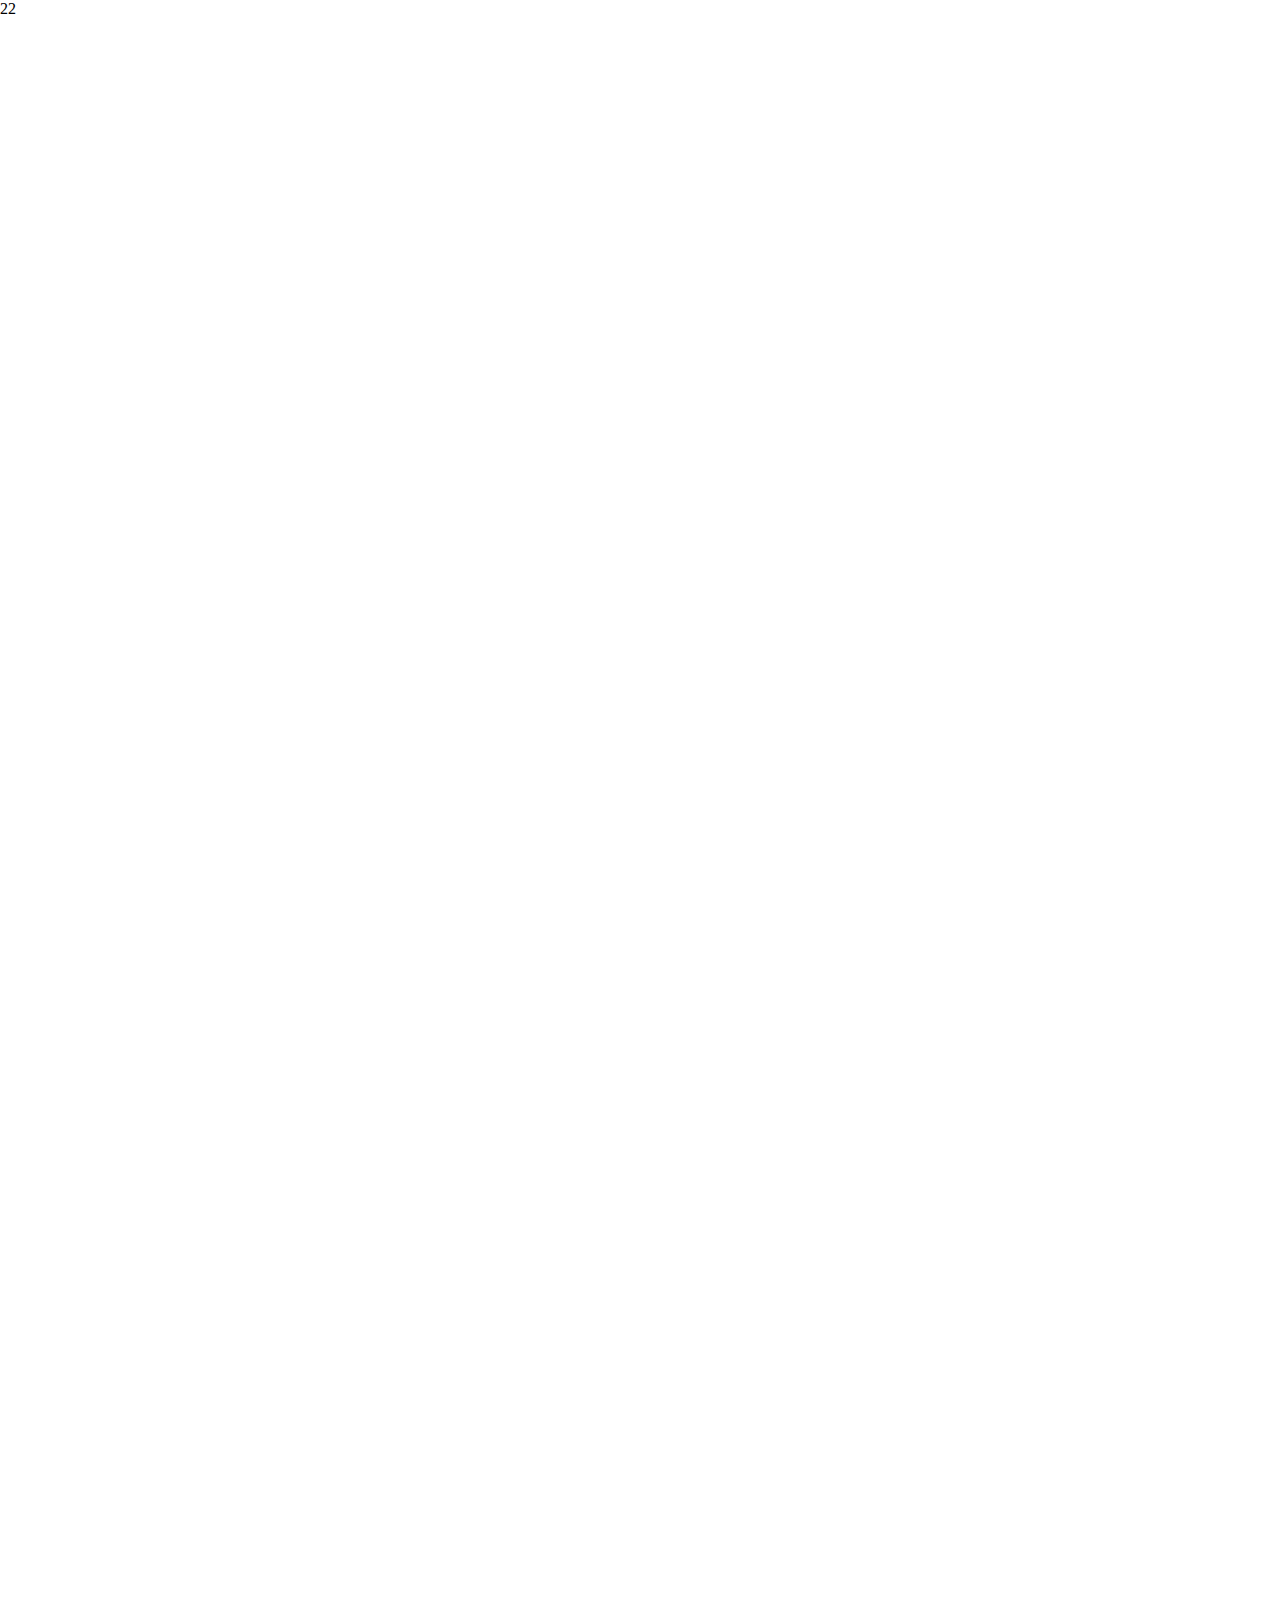
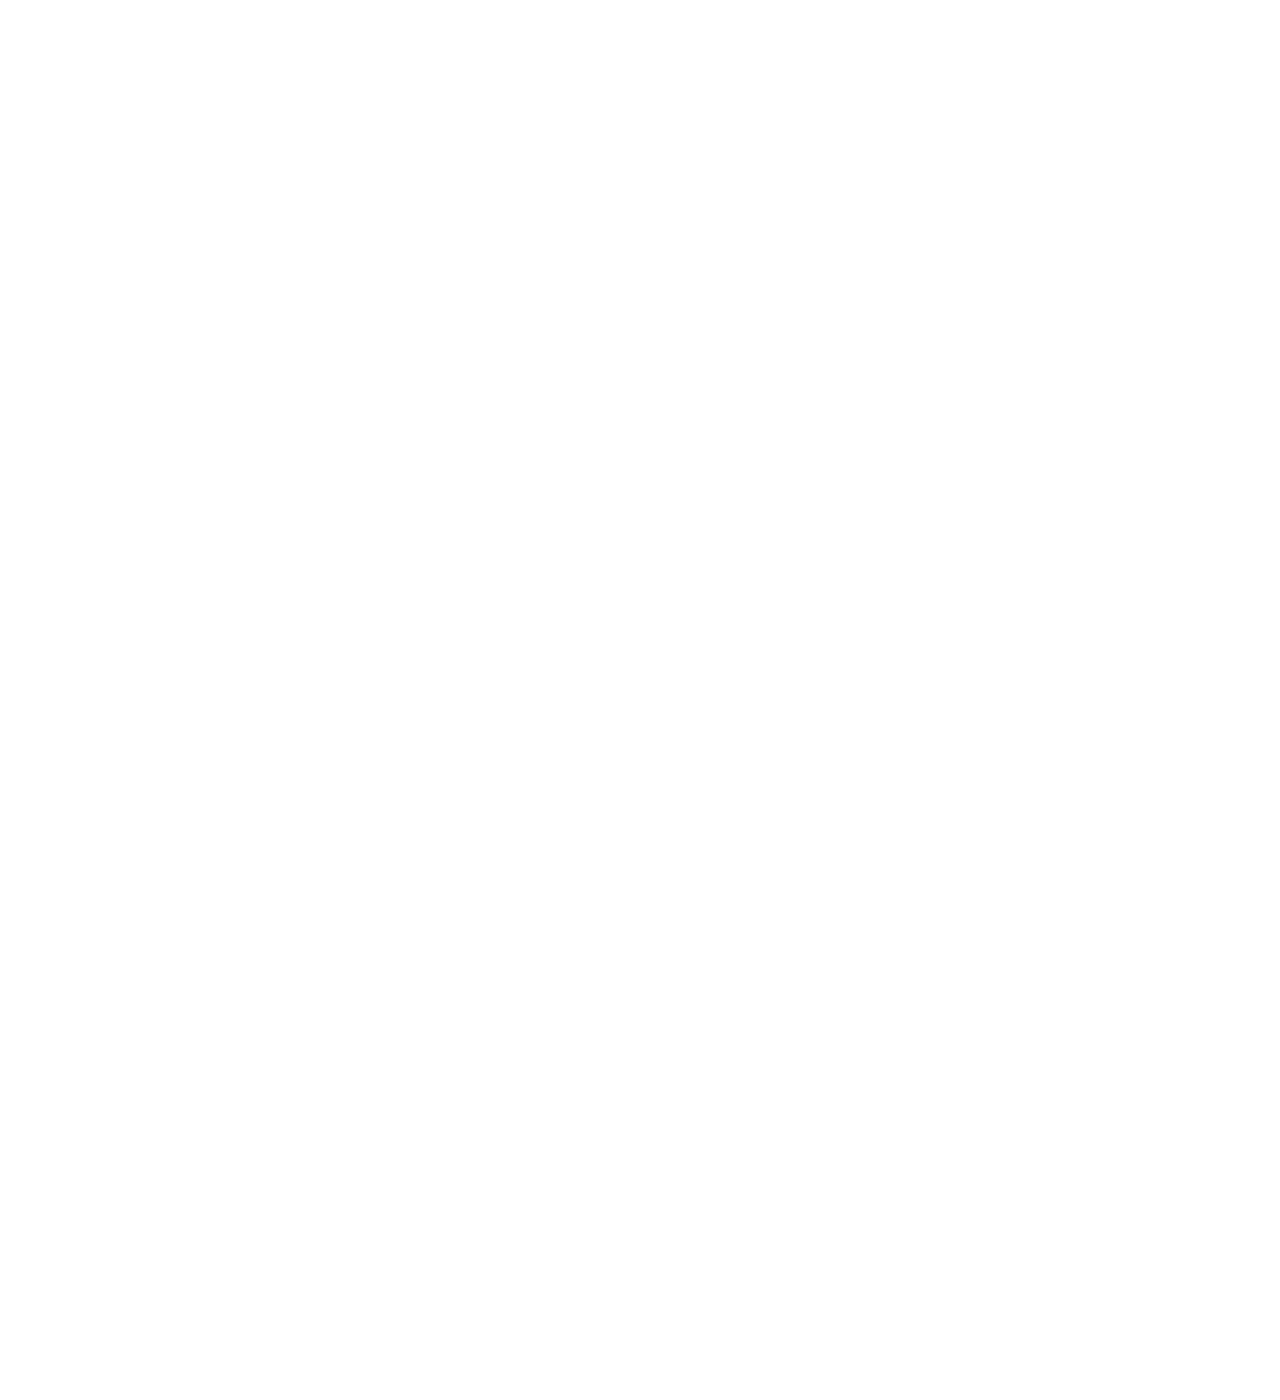
==== index.html @ 34359892 "index.html" ====
<!DOCTYPE html>
<html lang="en">
<head>
	<meta charset="UTF-8">
	<meta name="viewport" content="width=device-width, initial-scale=1.0, maximum-scale=1.0, user-scalable=no">
	<title>第一章javascript</title>
	<link rel="shortcut icon" type="image/x-icon" href="img/1.png">
	<script src="js/jquery.min.js"></script>
	<style id="stylee" title="stylet">
		*{
			padding:0;
			margin:0;
		}
		body{
			height:3000px;
		}
	</style>
</head>
<body>
	<div class="container">
		22
	</div>
	<script type="text/javascript">
		"use strict";
		
		
	</script>
</body>
</html>
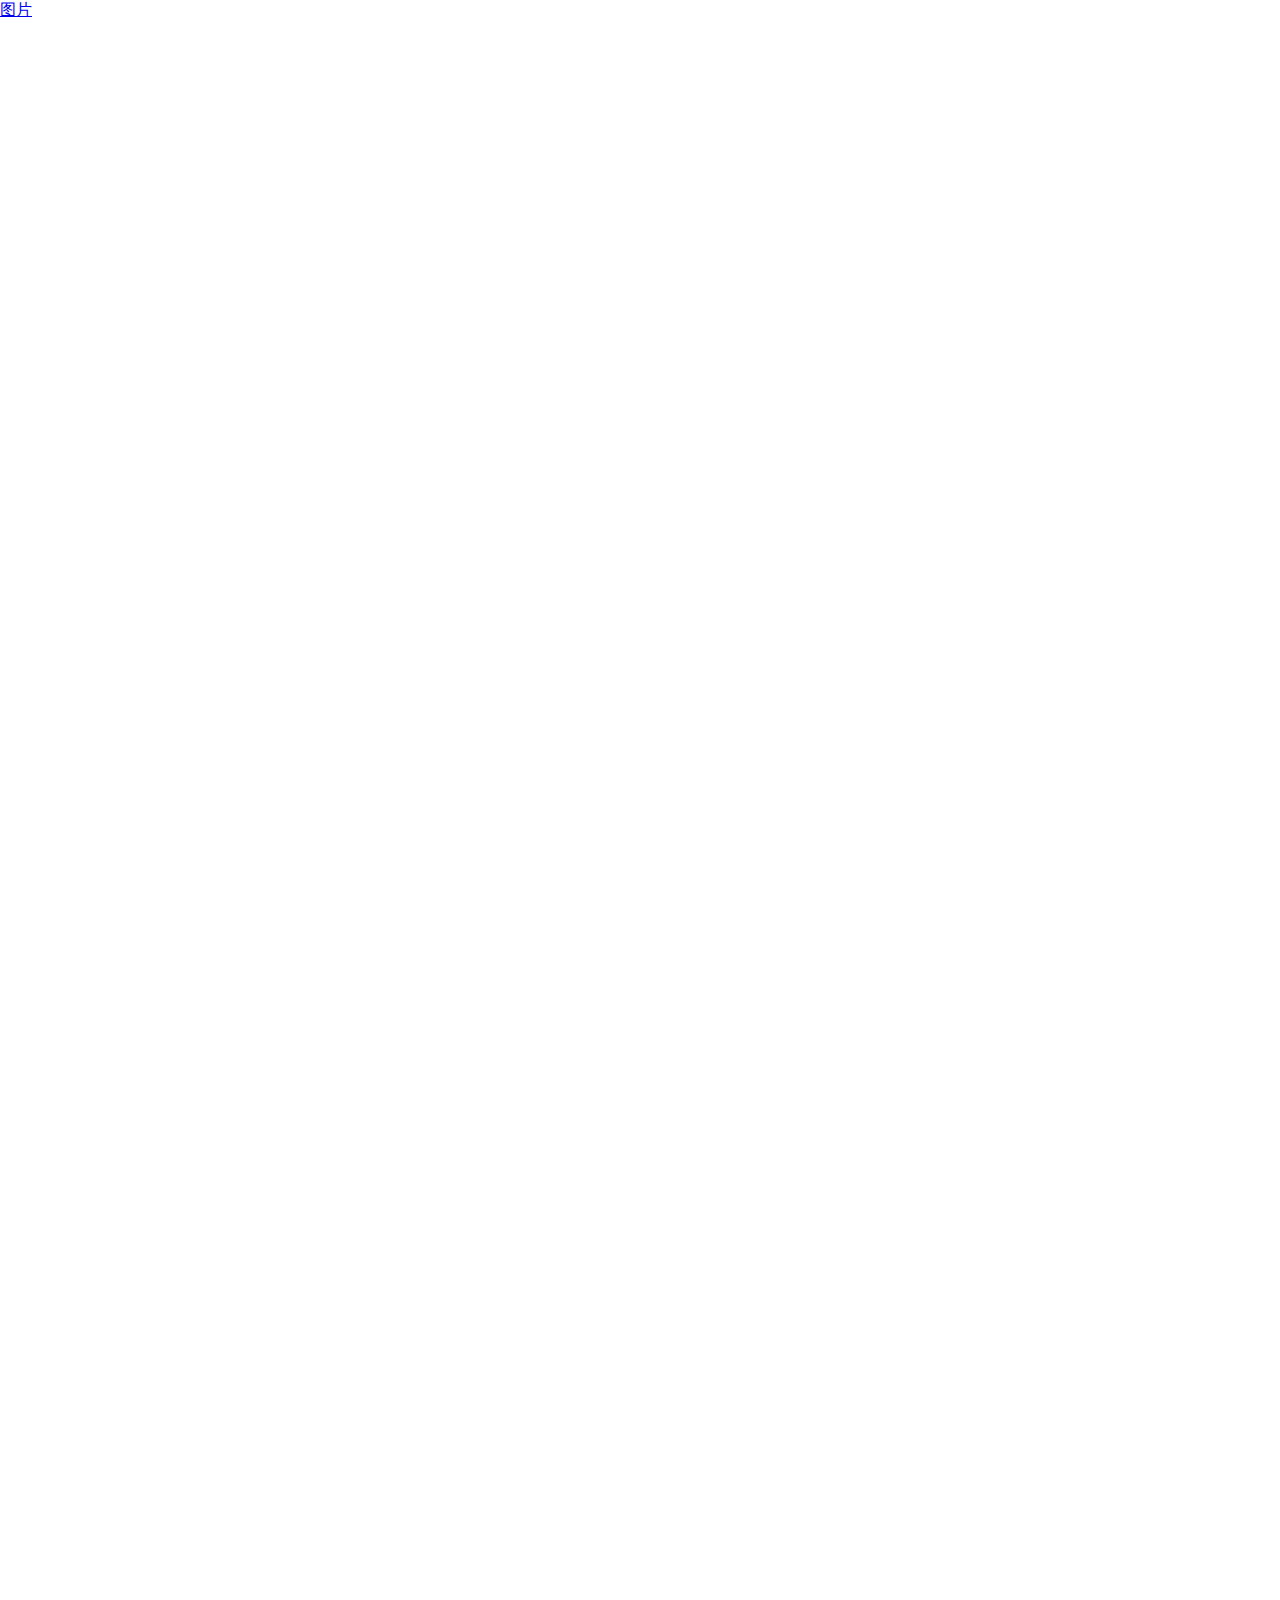
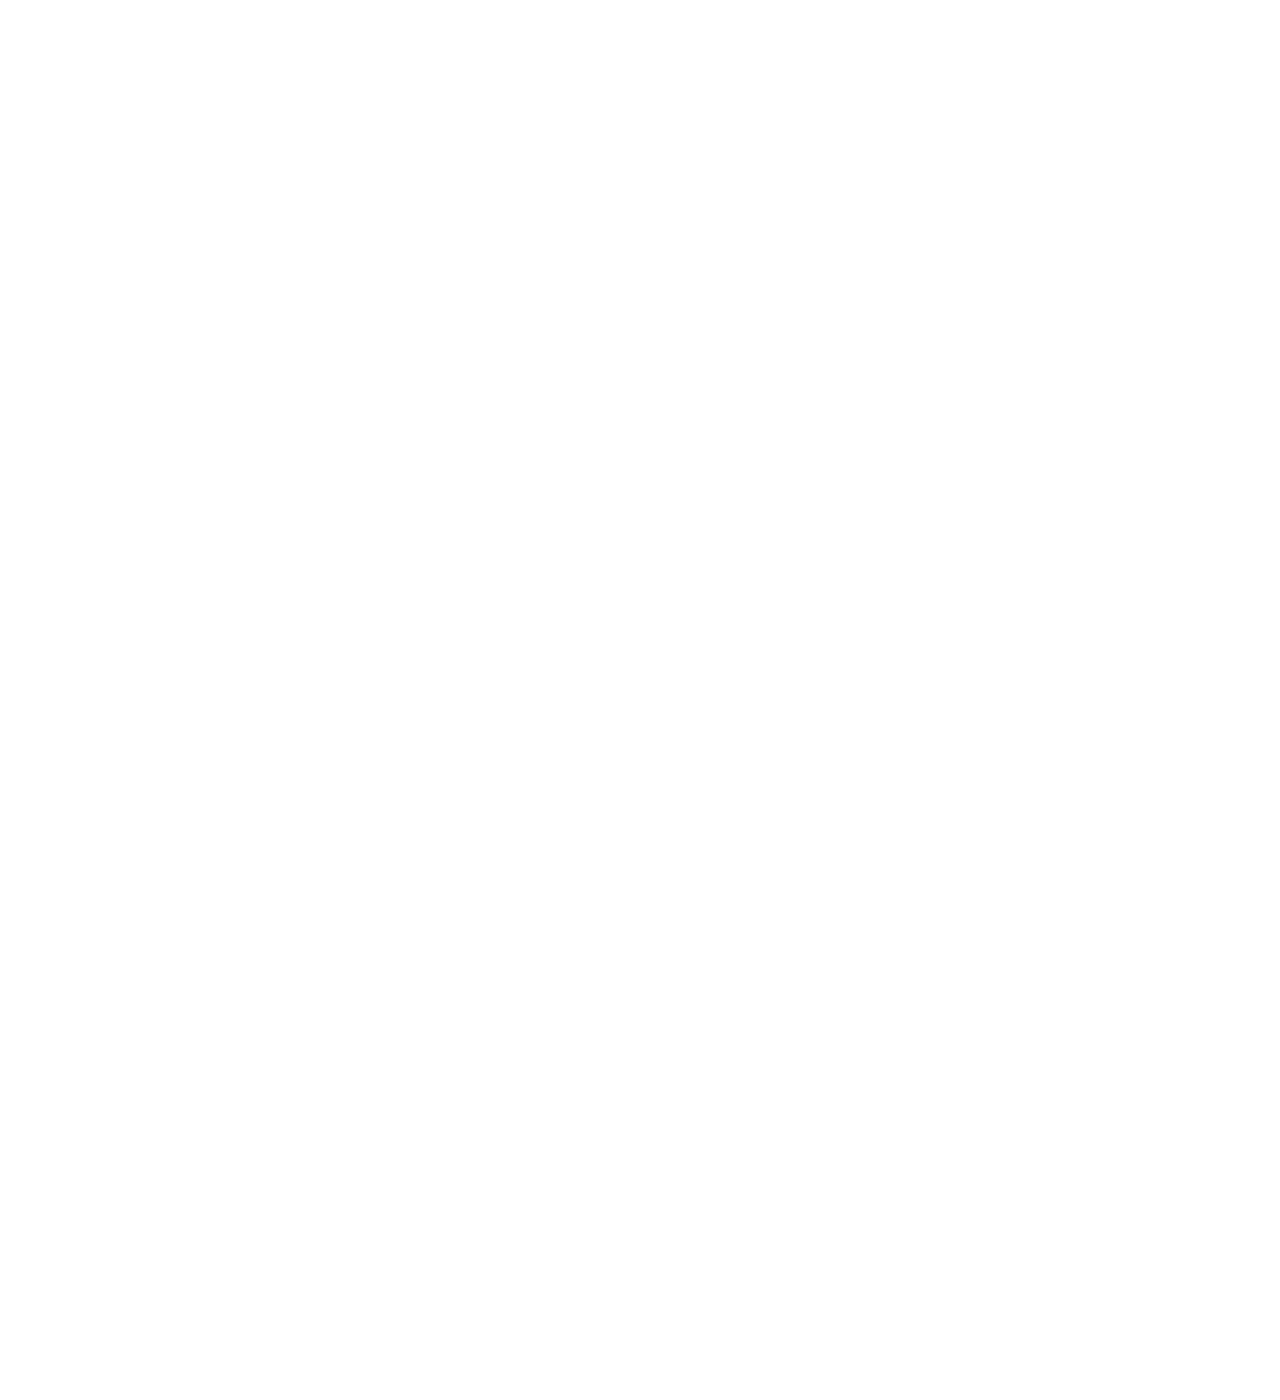
==== commit d182a868: "11.4" ====
--- a/index.html
+++ b/index.html
@@ -14,16 +14,217 @@
 		body{
 			height:3000px;
 		}
+		/* input,datalist,option{
+			width:200px;
+		}
+		.container{
+			width: 200px;
+			height:200px;
+			border: 1px solid red;
+			margin: 30px;
+			position:relative;
+		}
+		span{
+			height: 50px;
+			border: 1px solid green;
+			position:absolute;
+		}
+		table{
+			width: 300px;
+			border: 1px solid red;
+			border-radius:5px;
+		}
+		td{
+			width: 25%;
+			word-break:break-all;
+		}
+		.div1{
+			width: 500px;
+			display:flex
+		}
+		.div1 p{
+			width: 25%;
+			word-break:break-all;
+			border: 1px solid red;
+			display:flex;
+			align-items: center;
+			justify-content:center;
+		} */
 	</style>
 </head>
 <body>
-	<div class="container">
-		22
-	</div>
+	<!-- <input type="text">
+	<div onclick="clickDiv()">点击</div> -->
+	<!-- <div contentEditable="true">
+		<p>345hide</p>
+		<p>345</p>
+		<p>345</p>
+		<p>345</p>
+	</div> -->
+	<!-- <input type="week" step="3"> -->
+	<!-- <input type="text" list="datal">
+	<datalist id="datal">
+		<option value="11">11</option>
+		<option value="1122">1122</option>
+		<option value="3223">3223</option>
+		<option value="41114">41114</option>
+		<option value="52221115">52221115</option>
+	</datalist> -->
+	<!-- <div class="div1">
+		<p>1ffffffffffffffffff444444444444</p>
+		<p>2</p>
+		<p>3</p>
+		<p>4</p>
+	</div> -->
+	<!-- <table>
+		<tr>
+			<td>ffffeeeeeeeeeefee</td>
+			<td>2</td>
+			<td>3</td>
+			<td>4</td>
+		</tr>
+	</table> -->
+	<!-- <div class="container">
+		<div class="div1">1111</div>
+		<div>张三张三李四张三李四李四</div>
+		<span class="clickspan">我是span元素</span>
+	</div> -->
+	<!-- <form action="##">
+		<input type="text" name="name1">
+		<input type="text" name="name2">
+		<input type="text" name="name3">
+		<input type="image" src="img/1.png">
+	</form> -->
+	<style>
+		/* input{
+			width: 30px;
+			height: 30px;
+		} */
+		sectionn {
+			display:block;
+			border: 1px solid red;
+		}
+	</style>
+	<!-- <input type="checkbox" indeterminate> -->
+	<!-- <input type="datetime-local">
+	<input type="search">
+	<input type="range">
+	<input type="color">
+	<input type="time" step="60"> -->
+	<!-- <input type="date" min="2019-03-19" max="2019-11-01"> -->
+	<!-- <input type="number" value="30" min="10" max="60" step="5">
+	<div onclick="clickDiv()">点击</div>
+	<div onclick="clickDiv()">点店家击</div> -->
+	<!-- <form action="###">
+		<input type="range" min="0" max="100" step="5" onchange="valueChange()">
+		<output>10</output>
+	</form> -->
+	<!-- <sectionn>张三</sectionn> -->
+	<!-- <form action="###">
+		<input class="inp1" type="text" name="name1" minlength="5" maxlength="8" required="required"><br/>
+		<input class="inp2" type="text" name="name2" required="required"><br/>
+		<input class="inp3" type="text" name="name3"><br/>
+		<input type="submit">
+	</form> -->
+	<!-- <details>
+		<summary>可伸缩</summary>
+		<p>op</p>
+		<p>op</p>
+		<p>op</p>
+		<p>op</p>	
+	</details> -->
+	<!-- <div>
+		<mark>您是好人</mark>
+		<p>op</p>
+		<p>op</p>
+		<p>op</p>
+		<p>op</p>
+	</div> -->
+	<!-- <progress value="10" max="100"></progress>
+	<input type="submit"> -->
+	<!-- <meter value="60" min="0" max="100" low="10" high="80" optimum="60">20%</meter> -->
+	<style>
+		/* .div3{
+			position:relative;
+			z-index: 999;
+		}
+		dialog{
+			width: 80%;
+		} */
+	</style>
+	<!-- <dialog>
+		<p>90</p>
+		<p>90</p>
+		<p>90</p>
+		<p>90</p>
+	</dialog>
+	<div class="div2">打开</div>
+	<div class="div3">关闭</div> -->
+	<a href="json/index.json" download>图片</a>
+	<script src="js/jquery.min.js"></script>
 	<script type="text/javascript">
 		"use strict";
-		
-		
+		// document.querySelector('.div2').onclick = function () {
+		// 	document.querySelector('dialog').show();
+		// 	document.querySelector('dialog').returnValue = '对话框的值';
+		// }
+		// document.querySelector('.div3').onclick = function () {
+		// 	document.querySelector('dialog').close();
+		// 	alert(document.querySelector('dialog').returnValue);
+		// }
+		// document.querySelector('input').onclick = function () {
+		// 	var i = 0;
+		// 	var dingshi = setInterval(function () {
+		// 		if (i == 80) {
+		// 			clearInterval(dingshi);
+		// 		} else {
+		// 			document.querySelector('progress').value = i++;
+		// 		}
+		// 	},1000)
+		// }
+		// document.querySelector('.inp1').onblur = function () {
+			// console.log(this.validity.valid);
+			// console.log(this.validity.valueMissing);
+			// if (!this.validity.valid) {
+			// 	console.log('请填一个且大于5小于8');
+			// 	this.setCustomValidity('你必须填一个东西');
+			// } else {
+			// 	console.log('通过了');
+			// }
+		// }
+		// document.querySelector('.inp2').oninput = function () {
+		// 	if (this.validity.valueMissing) {
+		// 		console.log('请填一个');
+		// 		this.setCustomValidity('你必须填一个东西');
+		// 	} else {
+		// 		console.log('no');
+		// 	}
+		// }
+		// document.querySelector('form').onsumbit = function () {
+		// 	var flag = document.querySelector('.inp1').checkValidity();
+		// 	console.log(flag);
+		// }
+		// document.createElement('sectionn');
+		// console.log(document.querySelector('sectionn'));
+		// function valueChange () {
+		// 	var number = document.querySelector('input').value;
+		// 	document.querySelector('output').value = number;
+		// }
+		// document.querySelector('input').stepUp(5);
+		// document.querySelector('input').stepDown(8);
+		// document.querySelector('input').valueAsDate = new Date();
+		// function clickDiv () {
+			// alert(typeof document.querySelector('input').valueAsNumber) // 是数字 value是string
+			// document.querySelector('input').indeterminate = true;
+		// }
+		// function clickDiv () {
+		// 	alert('l;l');
+		// 	console.log(document.querySelector('input').selectionDirection);
+		// }
+		// var scrollHeight = document.querySelector('.div1');
+		// document.querySelector('span').onclick = function () {
+		// 	console.log(scrollHeight.getBoundingClientRect());
+		// }
 	</script>
 </body>
 </html>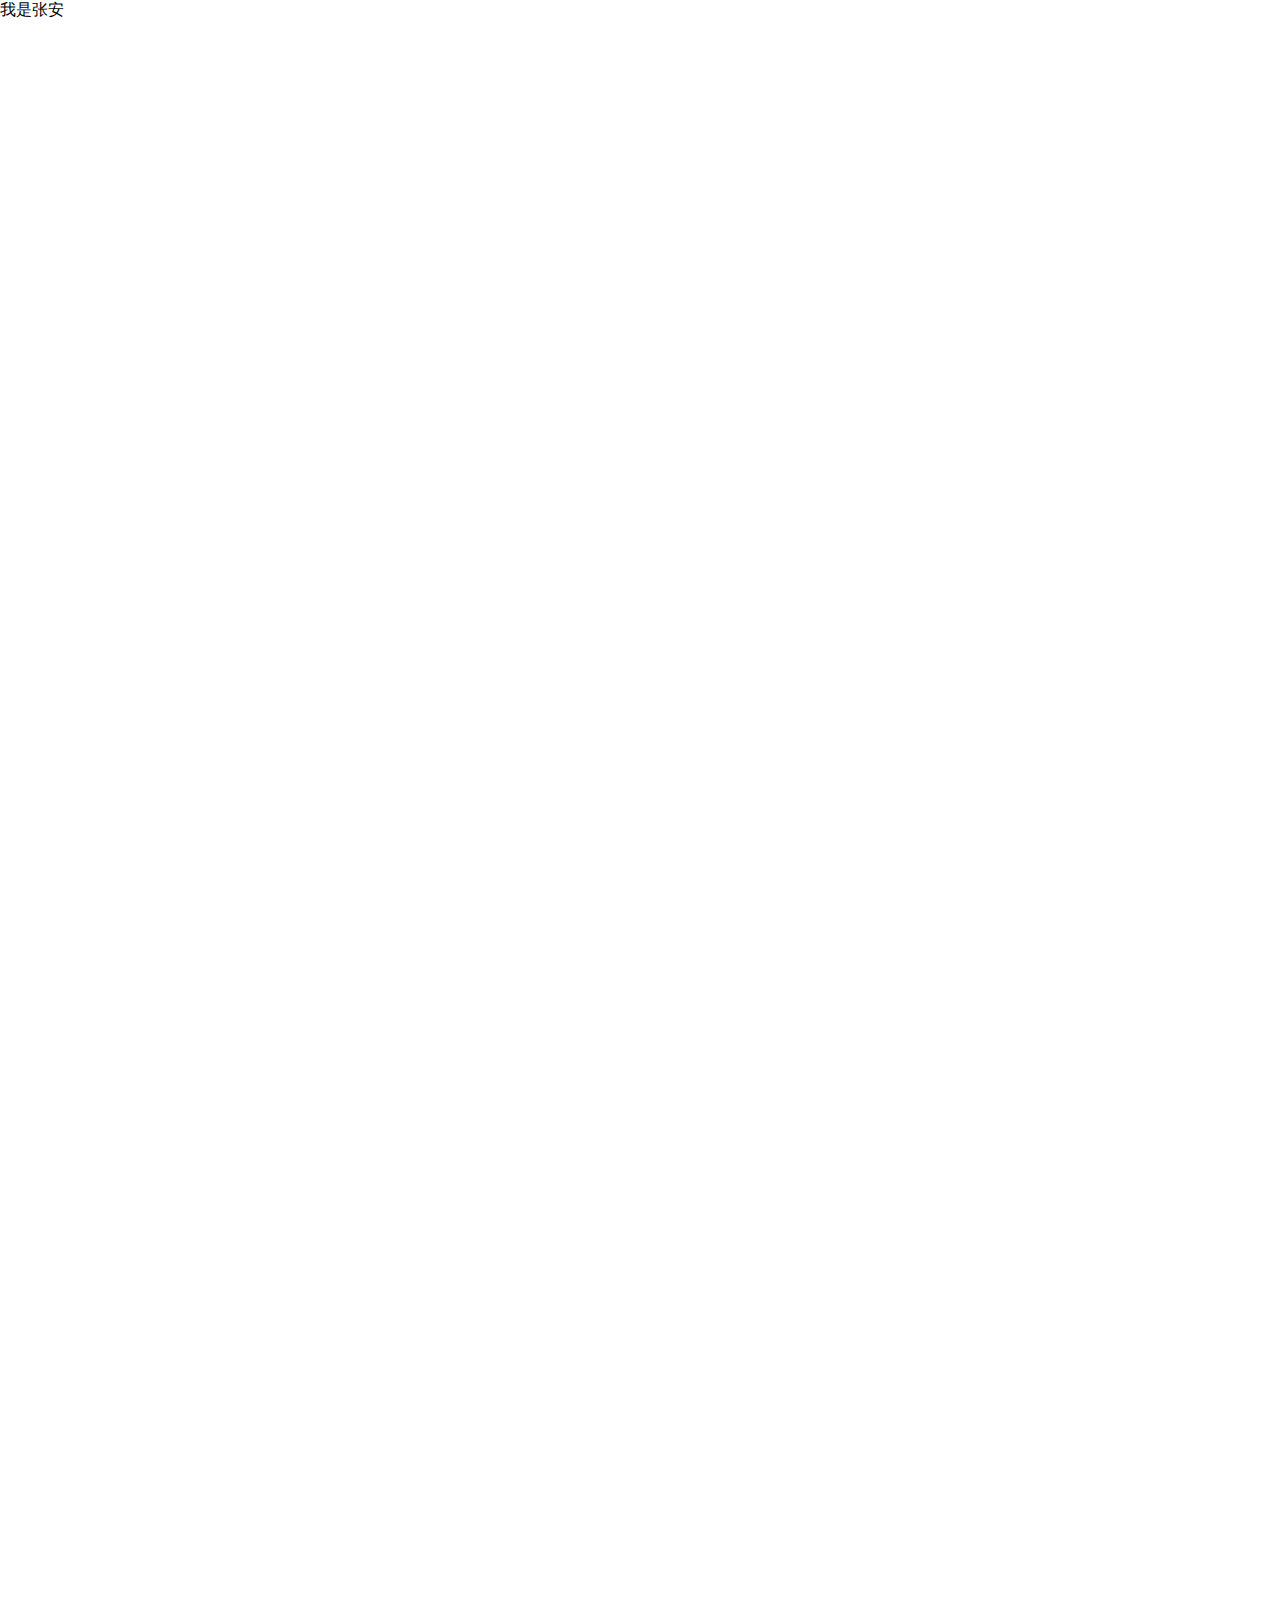
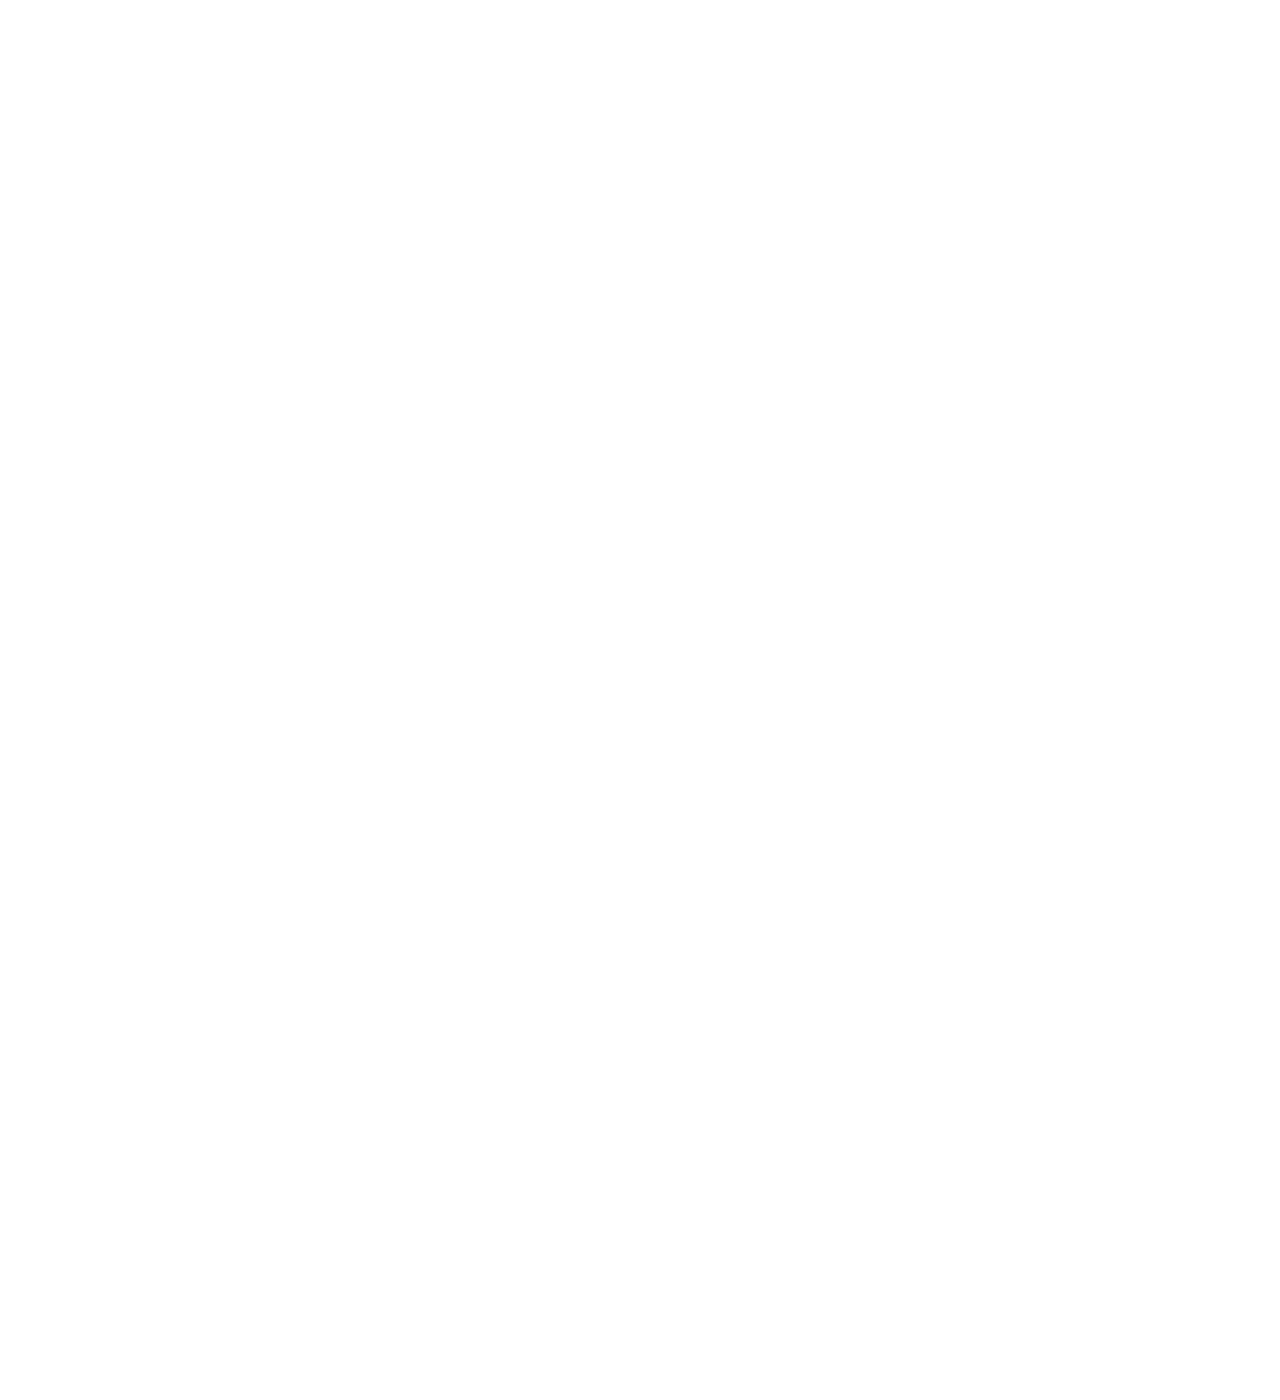
==== commit 91318f6a: "11.16" ====
--- a/index.html
+++ b/index.html
@@ -4,8 +4,14 @@
 	<meta charset="UTF-8">
 	<meta name="viewport" content="width=device-width, initial-scale=1.0, maximum-scale=1.0, user-scalable=no">
 	<title>第一章javascript</title>
-	<link rel="shortcut icon" type="image/x-icon" href="img/1.png">
-	<script src="js/jquery.min.js"></script>
+	<script  async>
+		// function loads (e) {
+		// 	console.log(e.target.href);
+		// }
+	</script>
+	<!-- <link rel="import" href="htmlDaoRu.html"> -->
+	<link rel="shortcut icon" type="image/x-icon" href="http://localhost/img/1.png">
+	<!-- <link rel="stylesheet" href="http://localhost/css/sw.css"> -->
 	<style id="stylee" title="stylet">
 		*{
 			padding:0;
@@ -100,10 +106,10 @@
 			width: 30px;
 			height: 30px;
 		} */
-		sectionn {
+		/* sectionn {
 			display:block;
 			border: 1px solid red;
-		}
+		} */
 	</style>
 	<!-- <input type="checkbox" indeterminate> -->
 	<!-- <input type="datetime-local">
@@ -160,10 +166,1040 @@
 	</dialog>
 	<div class="div2">打开</div>
 	<div class="div3">关闭</div> -->
-	<a href="json/index.json" download>图片</a>
+	<!-- <a href="json/index.json" download>图片</a> -->
+	<style>
+		/* ol{
+			margin: 30px;
+		} */
+	</style>
+	<!-- <ol start="2" reversed>
+		<li>a</li>
+		<li>b</li>
+		<li>c</li>
+		<li>d</li>
+	</ol> -->
+	<!-- <dl>
+		<dt><dfn>标题</dfn></dt>
+		<dd>11</dd>
+		<dd>22</dd>
+		<dd>33</dd>
+		<dt><dfn>标题</dfn></dt>
+		<dd>11</dd>
+		<dd>22</dd>
+		<dd>33</dd>
+	</dl> -->
+	<!-- <div>hanhja</div> -->
+	<!-- <cite>我是张三</cite> -->
+	<!-- <iframe src="index1.html" frameborder="1"></iframe> -->
+	<!-- <div class="clickDiv">点击</div>
+	<div class="result1">文件1</div>
+	<div class="result2">文件2</div>
+	<div class="result3">文件3</div>
+	<div class="result"></div> -->
+	<!-- <input class="file-inp" type="file" multiple="multiple"><br/>
+	<a href="" download="aa.doc">下载文件</a><br/>
+	<img src="" alt="" width="200" height="100"> -->
+	<!-- <form id="form1" enctype="multipart/form-data">
+		请输入姓名：<input type="text" name="name"><br/>
+		请输入年龄：<input type="number" name="age"><br/>
+		<input type="button" value="发送表单数据" onclick="sendForm()">
+	</form> -->
+	<!-- <form id="form1">
+		<input type="file" multiple="multiple" name="file" id="file">
+		<input type="button" value="上传文件" onclick="sendForm()">
+	</form> -->
+	<!-- 请输入一个数值：<input type="number" id="inp"><br/>
+	<button onclick="calculate()">求和</button> -->
+	<!-- <input type="text"><br/>
+	<button>点击发送</button>
+	<div>点击获取</div> -->
+	<!-- <iframe src="html/kuayuzi.html" frameborder="1"></iframe>
+	<iframe src="html/kuayuzi2.html" frameborder="1"></iframe> -->
+	<!-- 请输入您要发送的数据：<input type="text"><br/>
+	<button id="connect" onclick="connect()">建立连接</button><br/>
+	<button id="send" onclick="send()">发送数据</button><br/>
+	<button id="disconnect" onclick="disconnect()">断开连接</button><br/> -->
+	<!-- 请输入您要发送的数据：<input type="text"><br/>
+	<div id="btn" onclick="sendMsg()">发送消息</div> -->
+	<!-- <div class="div-con"></div>
+	<p class="divnei">我是pppp</p>
+	<p class="ppp4">我是pppp</p> -->
+	<style>
+		/* #myTemplate{
+			color: green;
+			background-color: #999;
+		} */
+		/* .pp{
+			color: green;
+		} */
+		/* .pp1{
+			border: 1px solid red;
+		} */
+		/* #myTemplate{
+			--component-bg: green;
+			--component-color: red;
+		}
+		.darktheme{
+			border: 1px solid red;
+		} */
+	</style>
+	<!-- <p>qq</p>
+	<div id="myTemplate" class="darktheme">
+		<p class="p1">111</p>
+		<p class="p1">111</p>
+		<p class="p1">111</p>
+		<p class="p1">111</p>
+		<p class="pp pp1" slot="s1">
+			<span class="sp">我是span</span>
+		</p>
+		<p class="pp pp2" slot="s2">我是内容与展示分离2</p>
+	</div>
+	<p class="dji" onclick="clickpp()">点击</p> -->
+	<template class="tem-con">
+		<style>
+			/* .divnei{
+				color: red;
+			}
+			:host{
+				background-color: #abcdef;
+			} */
+			/* .ss1{
+				color: red;
+			} */
+			/* ::slotted(.pp1) {
+				color: red;
+				background-color: green;
+			} */
+			/* .ss1{
+				color: green;
+				background-color: red;
+			} */
+			/* .pp1{
+				color: yellow;
+				border: 1px solid red;
+			} */
+			/* .divnei{
+				background-color: var(--component-bg);
+				color: var(--component-color);
+			}
+			:host-context(.darktheme) {
+				color: red;
+			} */
+			/* ::slotted(.pp1 .sp) {
+				font-size:40px;
+			} */
+			/* .sp{
+				font-size:40px;
+			} */
+		</style>
+		<!-- <slot></slot>
+		<p class="divnei">我是p</p>
+		<p class="divnei1">我是p</p>
+		<p class="divnei2">我是p</p>
+		<p class="divnei3">我是p</p> -->
+		<!-- <p onclick="clickp()">我是p</p> -->
+		<!-- <slot name="s1" class="ss1"></slot> -->
+		<!-- <slot class="ss2 sl" name="s2"></slot> -->
+		<script>
+		// var divv = document.querySelectorAll('p');
+		// console.log(divv);
+			// function clickp () {
+			// 	var pp = document.querySelectorAll('p');
+			// 	console.log(pp);
+			// }
+			// function fnn () {
+			// 	alert(8339);
+			// }
+		</script>
+	</template>
+	<!-- <div id="jjj"></div>
+		<p>9023</p>
+		<p>9023</p>
+		<p>9023</p>
+	<template id="tempp">
+		<p>123</p>
+		<p>123</p>
+		<p>123</p>
+		<script>
+			console.log(document.querySelectorAll('p'));
+		</script>
+	</template> -->
+	<style>
+		/* app-drawer[disabled]{
+			background-color: gray;
+		} */
+	</style>
+	<!-- <fancy-drawer colora="yellow" backgroundColor="blue">我是自定义元素<fancy-drawer> -->
+	<!-- <app-drawer colora="blue" disabled>我是自定义元素<app-drawer><br/> -->
+	<!-- <input type="button" value="移除元素" onclick="clickinp()" /> -->
+	<div class='za'>我是张安</div>
+	<script src="js/jquery.min.js"></script>
+	<script src="js/jquery.min.js"></script>
+	<script src="js/jquery.min.js"></script>
 	<script src="js/jquery.min.js"></script>
 	<script type="text/javascript">
 		"use strict";
+
+		// let content = document.querySelector('link[rel="import"]').import;
+		// let el = content.querySelector('.dd');
+		// console.log(el.innerHTML);
+		// let link = document.createElement('link');
+		// link.rel = "import";
+		// link.href = 'htmlDaoRu.html'
+		// link.onload = function (e) {
+		// 	console.log(e.target.href);
+		// }
+		// document.head.appendChild(link);
+		// console.log($('div')[0]);
+		// function supportIm () {
+		// 	return "import" in document.createElement('link');
+		// }
+		// if (supportIm()) {
+		// 	console.log('支持');
+		// } else {
+		// 	console.log('不支持');
+		// }
+		// function clickinp () {
+		// 	var app = document.querySelector('app-drawer');
+		// 	app.remove();
+		// }
+		// class AppDrawer extends HTMLElement {
+		// 	get colora () {
+		// 		console.log('get');
+		// 		return this.hasAttribute('colora');
+		// 	}
+		// 	set colora (val) {
+		// 		console.log('set');
+		// 		this.setAttribute('colora',val);
+		// 		console.log(this.getAttribute('colora')); // 为green
+		// 	}
+		// 	get disabled () {
+		// 		return this.hasAttribute('disabled');
+		// 	}
+		// 	set disabled (val) {
+		// 		this.setAttribute('disabled','');
+		// 	}
+			 // 进入页面，先执行这个方法2次
+			 // 为什么会执行父的constructor()方法??
+		// 	constructor () { 
+		// 		super();
+		// 		var that = this;
+		// 		console.log('constructor');
+		// 		this.addEventListener('click',function (){
+		// 			console.log(that.disabled);
+		// 			if (that.disabled) {
+		// 				return;
+		// 			}
+		// 			that.toggleDrawer();
+		// 		});
+		// 	}
+		// 	toggleDrawer () { // 第2 执行父的这个方法
+		// 		if (this.colora) {
+		// 			console.log('true');
+		// 			this.style.color = this.getAttribute('colora'); //为yellow
+		// 		} else {
+		// 			console.log('false');
+		// 			this.style.color = 'red';
+		// 		}
+		// 	}
+		// 	static get observedAttributes () {
+		// 		return ['colora','disabled'];
+		// 	}
+		// 	connectedCallback () {
+		// 		console.log('connectedCallback');
+		// 	}
+		// 	disconnectedCallback () {
+		// 		console.log('disconnectedCallback');
+		// 	}
+		// 	attributeChangedCallback (attrName,oldVal,newVal) {
+		// 		console.log('attributeChangedCallback');
+		// 		console.log('attrName:'+attrName);
+		// 		console.log('oldVal:'+oldVal);
+		// 		console.log('newVal:'+newVal);
+		// 	}
+		// }
+		// window.customElements.define('app-drawer',AppDrawer);
+		// var ad = new AppDrawer();
+		// class FancyDrawer extends AppDrawer {
+		// 	get backgroundColor () {
+		// 		return this.hasAttribute('backgroundColor');
+		// 	}
+		// 	set backgroundColor (val) {
+				// this.setAttribute('backgroundColor',val);
+		// 	}
+		// 	 // 点击的时候，第1 会执行子的这个方法
+		// 	 // 子元素为什么也会绑定点击事件??
+		// 	toggleDrawer () {
+		// 		super.toggleDrawer();
+		// 		if (this.colora) {
+		// 			this.style.backgroundColor = this.getAttribute('backgroundColor');
+		// 		} else {
+		// 			this.style.backgroundColor = 'gray';
+		// 		}
+		// 	}
+		// }
+		
+		// window.customElements.define('fancy-drawer',FancyDrawer);
+
+		// window.customElements.define('app-drawer',AppDrawer);
+		// var ad = new AppDrawer();
+		// 会执行set方法，此时的this.getAttribute('colora')为green
+		// 但是在执行toggleDrawer()时，为什么this.getAttribute('colora')为yellow
+		// ad.colora = 'green';
+		// var jjj = document.querySelector('#jjj');
+		// var root = jjj.attachShadow({mode: 'open'});
+		// var temCon = document.querySelector('#tempp');
+		// var tem = temCon.content;
+		// root.appendChild(tem);
+		// document.querySelector('.pp1').addEventListener('click',fnn);
+		// function fnn () {
+		// 		alert(89);
+		// 	}
+		// var dod = document.querySelectorAll('p');
+		// console.log(dod);
+		// var root = document.getElementById('myTemplate').attachShadow({mode: 'open'});
+		// var tem = document.querySelector('.tem-con');
+		// var temCon = tem.content;
+		// root.appendChild(temCon);
+		// function clickpp () {
+		// 	console.log(document.querySelectorAll('.p1'));
+		// 	document.querySelectorAll('.p1')[0].remove();
+		// }
+		// root.querySelector('.sl').addEventListener('slotchange',function () {
+		// 	console.log('执行了slotchange事件');
+		// })
+		// tem.remove();
+		// var divv1 = root.querySelectorAll('.divnei');
+		// console.log(divv1);
+		// var divCon = document.querySelector('.div-con');
+		// var temCon = document.querySelector('.tem-con');
+		// // var divNei = document.querySelector('.divnei');
+		// var tem = temCon.content.cloneNode(true);
+		// divCon.appendChild(tem);
+		// var divNei = document.querySelector('.divnei');
+		// console.log(divCon);
+		// console.log(temCon.content);
+		// console.log(divNei);
+		// const testChannel = new BroadcastChannel('zhangsan');
+		// testChannel.onmessage = function (e) {
+		// 	console.log(e.data);
+		// }
+		// function sendMsg () {
+		// 	var val = $('input').val();
+		// 	testChannel.postMessage({
+		// 		cmd: 'msg',
+		// 		message: val
+		// 	})
+		// }
+		// if (typeof EventSource !== "undefined") {
+		// 	var source = new EventSource('php/test.php');
+		// 	source.onopen = function () { // 为1
+		// 		console.log(source.readyState);
+		// 	}
+		// 	// 可以监听服务器端发过来的事件
+		// 	source.addEventListener('tesx',function () { 
+		// 		console.log('tesx事件');
+		// 		console.log(event.data);
+		// 		// console.log(event.lastEventId); // 每次发送的事件id
+		// 		// console.log(source.readyState);
+		// 	},false);
+		// 	// source.onmessage = function (event) {
+		// 	// 	console.log(event.data);
+		// 	// 	// console.log(event.lastEventId); // 每次发送的事件id
+		// 	// 	console.log(source.readyState);
+		// 	// }
+		// 	source.onerror = function () { // 为0 接受完数据后 连接自动断开
+		// 		console.log(source.readyState);
+		// 	}
+		// } else {
+		// 	console.log('对不起，您的浏览器不支持EventSource');
+		// }
+		// setTimeout(function () { // 客户端主动断开与服务端的连接
+		// 	source.close(); // 为2
+		// 	console.log(source.readyState);
+		// },12000);
+		// 建立通信连接  客户端和服务器就可以进行双向通信了
+		// var webSocket;
+		// function connect () { // 建立连接
+		// 	try{
+		// 		webSocket = new WebSocket('ws://localhost:80/socket');
+		// 		webSocket.onopen = function () {
+		// 			console.log(webSocket.readyState);
+		// 		}
+		// 		webSocket.onmessage = function (event) {
+		// 			console.log(event.data);
+		// 		}
+		// 		webSocket.onclose = function () {
+		// 			console.log('通信断开了');
+		// 			console.log(webSocket.readyState);
+		// 		}
+		// 	} catch (e) {
+		// 		console.log('建立连接出错');
+		// 	}
+			
+		// }
+		// function send () { // 发送数据
+		// 	var text = document.querySelector('input').value;
+		// 	if (text) {
+		// 		try {
+		// 			webSocket.send(text);
+		// 		} catch (e) {
+		// 			console.log('发送数据出错');
+		// 		}
+		// 		document.querySelector('input').value = '';
+		// 	}
+		// }
+		// function disconnect () { // 断开连接
+		// 	try {
+		// 		webSocket.close();
+		// 	} catch (e) {
+		// 		console.log('还没建立连接，所以无法关闭');
+		// 	}
+			
+		// }
+		// webSocket.close(); // 断开通信
+		// window.addEventListener('message',function (event) {
+		// 	if (event.ports.length > 0) {
+		// 		window.frames[1].postMessage(event.data,'http://localhost/html/kuayuzi2.html',event.ports);
+		// 	}
+		// })
+		// function hello () {
+		// 	window.frames[0].postMessage('我是从主页面传过来的数据','http://localhost/html/kuayuzi.html');
+		// }
+		// window.addEventListener('message',function (event) {
+		// 	console.log(event.origin);
+		// 	console.log(event.data);
+		// })
+		// if ('serviceWorker' in navigator) {
+		// 	navigator.serviceWorker.register("/sw.js")
+		// 	.then(function (registration) {
+		// 		console.log('serviceWorker注册成功，范围为：'+registration.scope);
+		// 	})
+		// 	.catch(function (err) {
+		// 		console.log('注册失败：'+err);
+		// 	})
+		// }  else {
+		// 	console.log('您的浏览器不支持serverWorker');
+		// }
+		// var worker = new SharedWorker('js/shareWorker.js');
+		// var port = worker.port;
+		// port.onmessage = function (event) {
+		// 	alert('index.html');
+		// 	console.log('index'+event.data);
+		// }
+		// document.querySelector('button').onclick = function () {
+		// 	var inpVal = document.querySelector('input').value;
+		// 	port.postMessage(inpVal);
+		// }
+		// document.querySelector('div').onclick = function () {
+		// 	port.postMessage('get');
+		// }
+		// var worker = new Worker('js/worker1.js');
+
+		// worker.onmessage = function (event) {
+		// 	// 处理从后台接受到的数据
+		// 	console.log(event.data);
+		// }
+		// document.querySelector('button').onclick = function () {
+		// 	var inpVal = document.querySelector('input').value;
+		// 	worker.postMessage(inpVal);
+		// }
+		// document.querySelector('div').onclick = function () {
+		// 	worker.postMessage('get');
+		// }
+		// 引入了shareWorker.js，就会执行后台线程的onconnect事件
+		// var worker = new Worker('js/worker.js');
+		// worker.onmessage = function (event) {
+		// 	// 处理从后台接受到的数据
+		// 	console.log(event.data);
+		// }
+		// // worker.postMessage(9); // 执行这句  会触发后台的onmessage事件
+		// function calculate () {
+		// 	var num = parseInt($('#inp').val());
+		// 	worker.postMessage(num); // 执行这句  会触发后台的onmessage事件
+		// 	// 因为又开了一个新的线程
+		// 	console.log('计算结束'); // 会先执行这句代码
+		// }
+
+		// function calculate (a) {
+		// 	// var num = parseInt($('#inp').val());
+		// 	var num = a;
+		// 	var result = 0;
+		// 	for (var i=1;i<=num;i++) {
+		// 		result += i;
+		// 	}
+		// 	console.log(result);
+		// }
+		// calculate (12345678990);
+		// console.log('计算结束');
+		// var ss = '我是主线程';
+		// worker.postMessage(ss); // 往后台发送数据
+		// 发到后台的数据  后台如何接受呢
+
+		// var req = new Request('json/index1.json',{method: 'POST',cache: 'reload'});
+		// fetch(req).then(response => {
+		// 	return response.json();
+		// }).then(data => {
+		// 	console.log(data);
+		// }).catch(e => {
+		// 	console.log(e);
+		// })
+		// function sendForm () {
+		// 	let xhr = new XMLHttpRequest();
+		// 	xhr.open("GET",'php/index1.php',true);
+		// 	xhr.send();
+		// 	xhr.onreadystatechange = function () {
+		// 		if (xhr.readyState === 4) {
+		// 			if (xhr.status === 200) {
+		// 				var str = xhr.response; // 获取数据
+		// 				console.log(str);
+		// 			} else {
+		// 				console.log('请求数据失败');
+		// 			}
+		// 		}
+		// 	}
+		// }
+		// sendForm();
+		// var arr1 = ['张三','李四','王五'];
+		// var buffer = new ArrayBuffer(arr1.length);
+		// var int8 = new Int8Array(buffer);
+		// for(var i=0;i<arr1.length;i++) {
+		// 	int8[i] = arr1[i];
+		// }
+		// console.log(int8);
+		// function sendForm () {
+		// 	var files = document.getElementById('file').files;
+		// 	var formData = new FormData(); 
+		// 	for(var i=0;i<files.length;i++) {
+		// 		formData.append('myFile[]',files[i]); // 将文件作为附加数据添加到FormData对象中
+		// 	}
+		// 	let xhr = new XMLHttpRequest();
+
+		// 	xhr.open("POST",'php/index2.php',true);
+		// 	xhr.responseType = 'text'; // 指定服务器返回的数据类型
+		// 	xhr.send(formData); // 将整个formData发送到服务器
+		// 	xhr.onreadystatechange = function () {
+		// 		if (xhr.readyState === 4) {
+		// 			if (xhr.status === 200) {
+		// 				var str = xhr.response; // 获取数据
+		// 				console.log(str);
+		// 			} else {
+		// 				console.log('请求数据失败');
+		// 			}
+		// 		}
+		// 	}
+		// }
+		// function sendForm () {
+		// 	var files = document.getElementById('file').files;
+		// 	var formData = new FormData(); 
+		// 	for(var i=0;i<files.length;i++) {
+		// 		formData.append('myFile[]',files[i]); // 将文件作为附加数据添加到FormData对象中
+		// 	}
+		// 	let xhr = new XMLHttpRequest();
+
+		// 	xhr.open("POST",'php/index2.php',true);
+		// 	xhr.responseType = 'text'; // 指定服务器返回的数据类型
+		// 	xhr.send(formData); // 将整个formData发送到服务器
+		// 	xhr.onreadystatechange = function () {
+		// 		if (xhr.readyState === 4) {
+		// 			if (xhr.status === 200) {
+		// 				var str = xhr.response; // 获取数据
+		// 				console.log(str);
+		// 			} else {
+		// 				console.log('请求数据失败');
+		// 			}
+		// 		}
+		// 	}
+		// }
+		// function sendForm () {
+		// 	var form = document.getElementById('form1');
+		// 	var formData = new FormData(form); // 将表单数据转为FormData对象
+		// 	formData.append('add_data','小张'); // 额外数据 也要发送到服务器
+		// 	let xhr = new XMLHttpRequest();
+
+		// 	xhr.open("POST",'php/index1.php',true);
+		// 	xhr.responseType = 'text'; // 指定服务器返回的数据类型
+		// 	xhr.send(formData); // 将整个formData发送到服务器
+		// 	xhr.onreadystatechange = function () {
+		// 		if (xhr.readyState === 4) {
+		// 			if (xhr.status === 200) {
+		// 				var str = xhr.response; // 获取数据
+		// 				console.log(str);
+		// 			} else {
+		// 				console.log('请求数据失败');
+		// 			}
+		// 		}
+		// 	}
+		// }
+		// $('.file-inp').change(function () {
+		// 	var file = this.files[0];
+		// 	var reader = new FileReader();
+		// 	reader.readAsDataURL(file); // 通过FileReader可以获取图片路径
+		// 	reader.onload = function () {
+		// 		$('img')[0].src = reader.result;
+		// 	}
+		// })
+		// let xhr = new XMLHttpRequest();
+		// xhr.open("POST",'php/index.php',true);
+		// xhr.responseType = 'text'; // 指定服务器返回的数据类型
+		// xhr.send('好啊');
+		// xhr.onreadystatechange = function () {
+		// 	if (xhr.readyState === 4) {
+		// 		if (xhr.status === 200) {
+		// 			var str = xhr.response; // 获取数据
+		// 			console.log(str);
+		// 		} else {
+		// 			console.log('请求数据失败');
+		// 		}
+		// 	}
+		// }
+		// var bol = new Blob(['我是张三','我是李四'],{type:'text/plain'});
+		// console.log(bol.text());
+		// $('a').click(function () {
+		// 	this.href = window.URL.createObjectURL(bol);
+		// })
+		// var buf = new ArrayBuffer(8);
+		// 3为偏移量  4为view总的字节长度
+		// 注意与Int8Array中参数含义的区别
+		// var view = new DataView(buf,3,4);
+		// view.setInt16(0,278);
+		// view.setInt8(0,2);
+		// view.setInt8(1,3); // 相对于view  把偏移1个字节处的数据设置为3
+		// view.setInt8(2,4);
+		// view.setInt8(3,5);
+		// var int8Value = view.getInt8(1); // 3 偏移1个字节位置的数据
+		// var int16Value = view.getInt16(1); // 3 偏移1个字节位置的数据
+		// console.log(int8Value);
+		// console.log(int16Value);
+		// console.log(view);
+		// var int8 = new Uint8Array(buf);
+		// console.log(int8.buffer);
+		// var byte = int8[4]; // 读取第5个字节的数据
+		// int8[4] = 1; // 设置第5个字节的数据
+		// console.log(int8);
+		// var int16 = new Uint16Array(buf,2,1);
+		// console.log(int8);
+		// console.log(int16);
+		// $('.file-inp').change(function () {
+		// 	var file = this.files[0];
+		// 	console.log(file);
+		// 	var reader = new FileReader();
+		// 	reader.readAsText(file);
+		// 	reader.onload = function () {
+		// 		console.log(reader.result);
+		// 	}
+		// });
+		// var wset = new WeakSet();
+		// document.querySelectorAll('div').forEach(function (div) {
+		// 	wset.add(div);
+		// });
+		// console.log(wset);
+		// var arr = [[0,'0000'],[1,'1111']];
+		// var map = new Map(arr); // 可以传2维数组
+		// console.log(map);
+		// var arr = [0,1];
+		// var map = new Map(arr); // 报错，不可以传1维数组
+		// console.log(map);
+		// var obj = {
+		// 	name: '张三',
+		// 	age: 22,
+		// 	sex: '男'
+		// };
+		// let map = new Map(obj); // 会报错 不可以直接传obj对象
+		// console.log(map);
+		// let map = new Map();
+		// let str = '字符串键名';
+		// let obj = {name:'张三'};
+		// let arr = ['haoa','lail'];
+		// let func = function () {console.log('函数');};
+		// map.set(str,'字符串键值');
+		// map.set(obj,100);
+		// map.set(arr,'arr对象的值');
+		// map.set(func,'函数键名的值');
+		// map.set(window,{});
+		// console.log(map);
+		// console.log(map.get('字符串键名'));
+		// 这2种写法都可以 可以传一个数组或者一个字符串
+		// 相当于把字符串转为Set对象
+		// 把数组转为Set对象
+		// var set = new Set('1234');
+		// // var set = new Set([1,2,3,4]);
+		// var obj = {
+		// 	a: 1,
+		// 	b: 2,
+		// 	c: 3
+		// }
+		// set.add(obj)
+		// console.log(set);
+		// var myArr = Array.from(set); // 将Set对象转为普通的数组对象
+		// console.log(myArr);
+		// set.forEach((value,thisArg)=>{
+		// 	console.log(value)
+		// })
+		// console.log(set.values().next().value);
+		// var obj = {
+		// 	name: 'zhagnsan',
+		// 	setName: function () {
+		// 		console.log('set');
+		// 	}
+		// }
+		// console.log(obj.setName);
+		// var target = {
+		// 	name: 'zhangsan'
+		// };
+		// var handler = {
+		// 	set: (target,key,value,receiver) => { // 重写了对象内置的set方法
+		// 		console.log('设置成功');
+		// 		// 重载完之后，需要使用反射对象来获取重载之后的方法
+		// 		return Reflect.set(target,key,value,receiver)
+		// 	}
+		// };
+		// var proxy = new Proxy(target,handler);// 2个参数 都是对象形式的
+		// console.log(proxy.name);
+		// proxy.color = 'red'; // 赋值时，会调用handler中的set方法
+		// 大多数情况下，调用代理的内置方法等于调用目标的内置方法
+		// console.log(target.color); // red
+		// console.log(window);
+		// var obj = {
+		// 	name: 'zhangsan',
+		// 	age: 22
+		// };
+		// obj[Symbol.iterator] = function () {
+		// 	return {
+		// 		next: function () { // 每次循环都执行next
+		// 			if (l>0) {
+		// 				l--;
+		// 				return {value: s[l], done: false}
+		// 			} else {
+		// 				return {done: true}
+		// 			}
+		// 		}
+		// 	}
+		// }
+		// var s = '';
+		// for (var item of obj) {
+		// 	s+=item;
+		// }
+		// console.log(s);
+		// var obj = {
+		// 	name: 'zhangsan'
+		// };
+		// var age = Symbol.for('张三');
+		// console.log(Symbol.keyFor(age)); // 张三  返回参数中的值
+		// obj[age] = 22;
+		// console.log(Object.getOwnPropertySymbols(obj));
+		// console.log(obj[age]);
+		// for (var i in obj) {
+		// 	console.log(i);
+		// 	console.log(obj[i]);
+		// }
+		
+		// console.log(window);
+		// var obj = {name: 'zhangsan'};
+		// obj.symbol = 'lisi';
+		// for(var item in obj) {
+		// 	console.log(obj[item]);
+		// }
+		// console.log(Symbol());
+		// async function fn () {
+		// 	return 'zhangsan';
+		// }
+		// async function chuli () {
+		// 	var result = await fn();
+		// 	console.log(result);
+		// }
+		// chuli();
+		// // async function fn () {
+		// // 	return new Error('zhangsan');
+		// // }
+		// fn().then((res)=>{ // 成功回调
+		// 	console.log(res)
+		// },(res)=>{ // 失败回调
+		// 	console.log(res);
+		// })
+		// console.log(fn());
+		// document.querySelector('.clickDiv').onclick = function () {
+			
+		// }
+		// document.querySelector('.result1').onclick = function () {
+			
+		// }
+		// function getData (fileName) {
+		// 	return new Promise((resolve,reject) => {
+		// 		let xhr = new XMLHttpRequest();
+		// 		xhr.open("GET",fileName,true);
+		// 		xhr.send();
+		// 		xhr.onreadystatechange = function () {
+		// 			if (xhr.readyState === 4) {
+		// 				if (xhr.status === 200) {
+		// 					resolve('张三');
+		// 					// resolve(xhr.responseText);
+		// 					// resolve(JSON.parse('pop'));
+		// 				} else {
+		// 					reject();
+		// 				}
+		// 			}
+		// 		}
+		// 	})
+		// }
+		// function readText () {
+		// 	getData('./text/1.txt');
+		// 	getData('./text/2.txt');
+		// 	getData('./text/3.txt');
+		// }
+		// function readText1 () {
+		// 	var huidiao = getData('text/1.txt')
+		// 	.then(function () {
+		// 		// console.log('res');
+		// 		// return 'zhangsan'
+		// 	})
+		// 	.then(function (res) {
+		// 		console.log(res);
+		// 	})
+		// 	console.log(huidiao);
+		// }
+		// function readText1 () {
+		// 	// getData返回的是promise对象
+		// 	getData('text/1.txt').then((responseText)=>{
+		// 		let result = document.querySelector('.result');
+		// 		result.innerHTML=responseText;
+		// 		return new Promise((resolve,reject)=>{
+		// 			// for (var i=0;i<99999;i++);
+		// 			// resolve(); // 如果不写这个回调，下面紧跟的then的成功回调不会执行
+		// 			reject();  // 如果不写这个回调，下面紧跟的then的失败回调不会执行
+		// 		})
+		// 	})
+		// 	.then(()=>{
+		// 		console.log('chengle');
+		// 	})
+		// 	.catch(()=>{
+		// 		console.log('支取失败');
+		// 	})
+		// 	.then(function (text) { // 下面的then都会依次执行
+		// 		let result = document.querySelector('.result');
+		// 		result.innerHTML+='lisi';
+		// 	},()=>{
+		// 		alert('第二个then的失败回调');
+		// 	}).then(()=>{
+		// 		let result = document.querySelector('.result');
+		// 		result.innerHTML+='失败了';
+		// 	})
+		// }
+		// function readText1 () {
+		// 	// getData返回的是promise对象
+		// 	getData('text/1.txt').then((responseText)=>{
+		// 		console.log(responseText);
+		// 		// console.log(i-90);
+		// 	})
+		// 	.catch((error)=>{ // 当上面的then，i报错时，会执行
+		// 		console.log(error);
+		// 	})
+		// 	.finally(()=>{
+		// 		console.log('finally');
+		// 	})
+		// 	.then(function (text) { // 下面的then都会依次执行
+		// 		let result = document.querySelector('.result');
+		// 		result.innerHTML+='lisi';
+		// 	}).then(()=>{
+		// 		let result = document.querySelector('.result');
+		// 		result.innerHTML+='失败了';
+		// 	})
+		// }
+		// document.querySelector('.clickDiv').onclick = function () {
+		// 	readText();
+		// }
+		// async function readText1 () {
+		// 	var ss = await getData('text/1.txt');
+		// 	console.log(ss);
+		// }
+		// async function zs () { // zs显式返回的不是Promise对象，而是一个字符串
+		// 	return 'woshi haoren'
+		// }
+		// document.querySelector('.result1').onclick = async function () {
+		// 	var ss = await zs(); // 加上await调用时 返回的是显式返回的值
+		// 	console.log(ss);
+		// }
+		// function fn (str,a,b) {
+		// 	console.log(str);
+		// 	console.log(a);
+		// 	console.log(b);
+		// }
+		// var s = fn `h${1}i${2}`; // 相当于下面的函数调用
+		// var s = fn(['h','i'],1,2);
+		// var ss = `您好`;
+		// console.log(`我是你的${ss}`);
+		// var obj = {name: 'zhangsan', age: '12'};
+		// let {name,age} = obj;
+		// ({name,age} = {name: 'zjkj',age: '34'});
+		// {name:name,age:age} = {name: 'zjkj',age: '34'};
+		// console.log(name);
+		// let a=1,b=2,c=3;
+		// [a,b,c] = [c,b,a];
+		// console.log(a);
+		// let fui = ['apple','orange','pear'];
+		// let fuii = ['12',...fui,'34']
+		// let[apple,...other] = fui;
+		// console.log(fuii)
+		// let [apple='zhangsan',orange,pear] = fui;
+		// console.log(apple);
+		// function* fn (start,stop) { // 这就是一个迭代器
+		// 	for (var i=start;i<stop;i++) {
+		// 		yield i;
+		// 	}
+		// }
+		// for (var value of fn(1,5)) {
+		// 	console.log('你到'+value);
+		// }
+		// var ite = fn(1,4);
+		// document.querySelector('div').onclick = function () {
+		// 	ite.next();
+		// }
+		// function* sample (name) {
+		// 	yield '您好，'+name;
+		// 	yield '欢迎阅读我的文章';
+		// 	if (name.startsWith('张')) {
+		// 		yield '您姓张，那太好了';
+		// 	}
+		// 	yield '再见！！';
+		// 	console.log('再见');
+		// }
+		// var iter = sample('张学友');
+		// console.log(iter.next());
+		// console.log(iter.next());
+		// console.log(iter.next());
+		// console.log('tonggu');
+		// console.log(iter.next());
+		// document.querySelector('div').onclick = function () {
+		// 	console.log(iter.next());
+		// }
+		// class fn {
+		// 	constructor () {
+		// 		this.age = 0;
+		// 		setInterval(() => {
+		// 			console.log(this);
+		// 			this.age++;
+		// 		},1000)
+		// 	}
+		// }
+		// var f = new fn();
+		// document.querySelector('div').onclick = function () {
+		// 	console.log(f.age);
+		// }
+		// function fn () {
+		// 	console.log(this);
+		// 	return function () {
+		// 		console.log(this);
+		// 	}
+		// }
+		// fn()();
+		// var fn = () => {
+		// 	console.log(this);
+		// }
+		// fn();
+		// var fn = () => ['1'];
+		// console.log(fn());
+		// var fn = () => {
+		// 	console.log('arguments');
+		// }
+		// fn(3,7);
+		// function fn (name='xiaoming',age = (name == 'huaxiao') ? '23' : '28') {
+		// 	console.log(name+age);
+		// }
+		// fn('huaxiao');
+		// function cont (hay,...needs) {
+		// 	console.log(needs);
+		// 	for (var needl of needs) {
+		// 		if (hay.indexOf(needl) === -1){
+		// 			return false;
+		// 		}
+		// 	}
+		// 	return true;
+		// }
+		// console.log(cont('zhangsan','z','s'));
+		// var str = '123';
+		// var strhe = str.concat('455','uyu');
+		// console.log(strhe);
+		// var sucount = 0;
+		// class People {
+		// 	constructor (name) {
+		// 		this.name = name;
+		// 		console.log('constructor');
+		// 		sucount++;
+		// 	}
+		// 	set name (name) {
+		// 		this._name = name;
+		// 		console.log('set');
+		// 	}
+		// 	get name () {
+		// 		console.log('get');
+		// 		return this._name
+		// 	}
+		// 	walk () {
+		// 		console.log(this._name + '走路');
+		// 	}
+		// 	static count () {
+		// 		return sucount
+		// 	}
+		// }
+		// class student extends People {
+		// 	walk () {
+		// 		super.walk();
+		// 		console.log('zilei');
+		// 	}
+		// 	mew () {
+		// 		console.log(this._name + '会叫了');
+		// 	}
+		// }
+		// var su = new student('小明');
+		// su.mew();
+		// su.walk();
+		// var su = new People('xiaoming');
+		// var su1 = new People('xiaohua');
+		// console.log(su.name);
+		// su.walk();
+		// console.log(su.name);
+		// function fn () {};
+		// fn.prototype.fly = function () {
+		// 	console.log('我会飞');
+		// }
+		// function fnzi () {}
+		// fnzi.prototype = new fn();
+		// var zi = new fnzi();
+		// zi.fly();
+		// (function () {
+		// 	// let i = 9;
+		// 	// let i = 90;
+		// 	// console.log(i);
+		// 	// var let = 1;
+		// 	// const jj = 90;
+		// 	// jj = 900;
+
+		// })()
+		// var message = [1,2,3,4,5];
+		// for (let i=0;i<message.length;i++){
+		// 	setTimeout(function () {
+		// 		console.log(message[i]);
+		// 	},1000*i)
+		// }
+		// for (var i=0;i<message.length;i++){
+		// 	(function (i) {
+		// 		setTimeout(function () {
+		// 			console.log(message[i]);
+		// 		},1000*i);
+		// 	})(i)
+		// }
+		// (function () {
+		// 	console.log(i);
+		// 	var j = 9;
+		// })()
+		// var str = {
+		// 	name: 'zhangsan',
+		// 	age: 23
+		// };
+		// for (var s of str) {
+		// 	console.log(s);
+		// }
+		// console.log('sandbox' in document.querySelector('iframe'));
 		// document.querySelector('.div2').onclick = function () {
 		// 	document.querySelector('dialog').show();
 		// 	document.querySelector('dialog').returnValue = '对话框的值';
